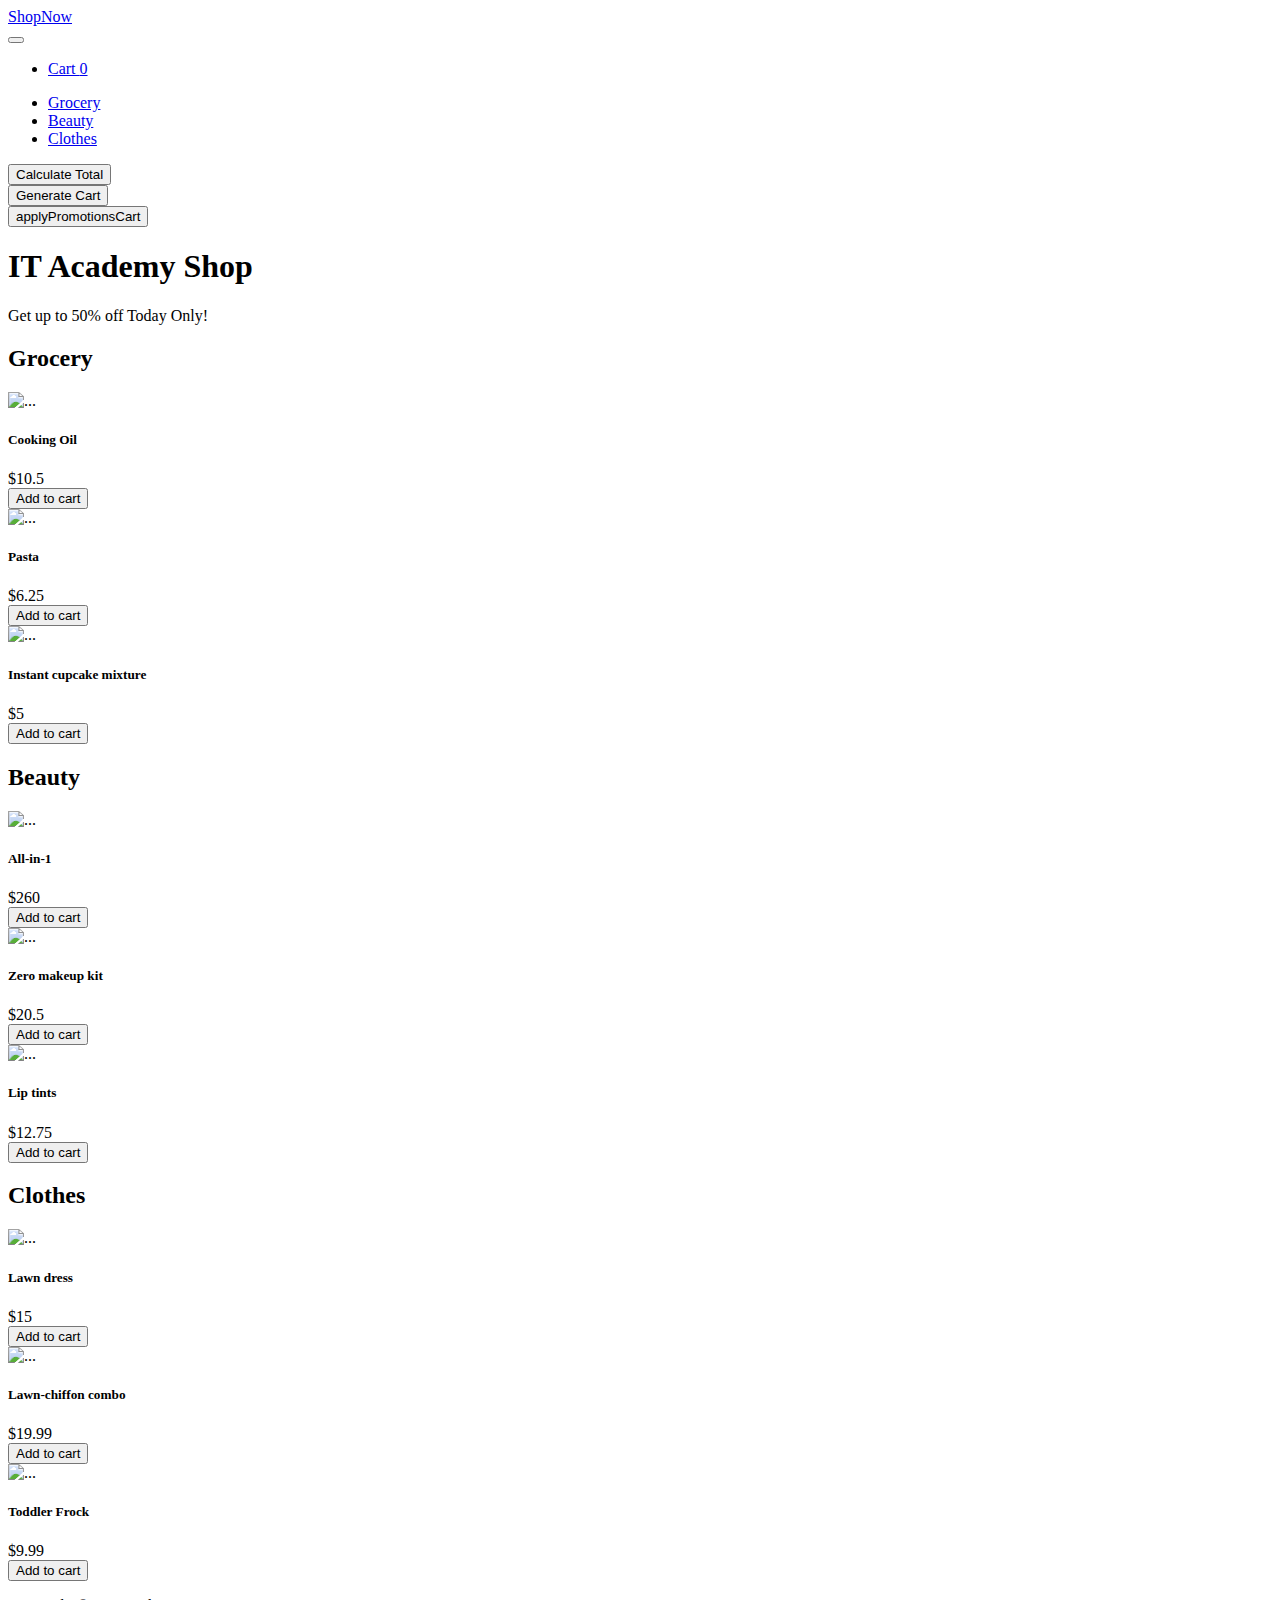
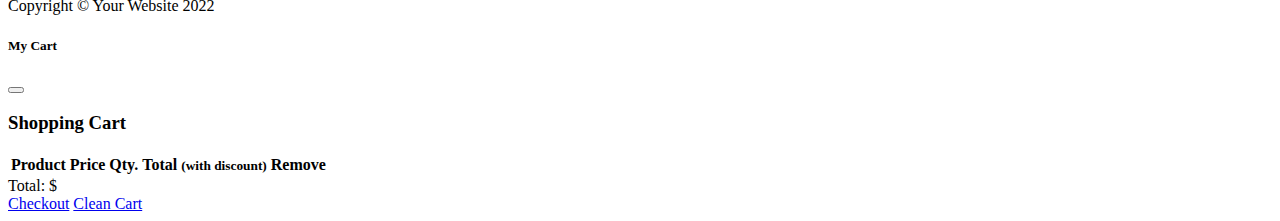
==== index.html @ c99082d1 "Exercici 1" ====
<!DOCTYPE html>
<html lang="en">
  <head>
    <meta charset="utf-8" />
    <meta
      name="viewport"
      content="width=device-width, initial-scale=1, shrink-to-fit=no"
    />
    <meta name="description" content="" />
    <meta name="author" content="" />
    <title>ShopNow</title>
    <!-- Favicon-->
    <link rel="icon" type="image/x-icon" href="images/favicon.ico" />
    <link
      href="https://cdn.jsdelivr.net/npm/bootstrap@5.1.3/dist/css/bootstrap.min.css"
      rel="stylesheet"
      integrity="sha384-1BmE4kWBq78iYhFldvKuhfTAU6auU8tT94WrHftjDbrCEXSU1oBoqyl2QvZ6jIW3"
      crossorigin="anonymous"
    />

    <!-- Bootstrap icons-->
    <link
      rel="stylesheet"
      href="https://use.fontawesome.com/releases/v5.8.1/css/all.css"
      integrity="sha384-50oBUHEmvpQ+1lW4y57PTFmhCaXp0ML5d60M1M7uH2+nqUivzIebhndOJK28anvf"
      crossorigin="anonymous"
    />
    <!-- Core theme CSS (includes Bootstrap)-->
  </head>
  <body
    data-bs-spy="scroll"
    data-bs-target="#navbar-example2"
    data-bs-offset="50"
  >
    <!-- Navigation-->
    <nav
      class="navbar py-3 py-lg-0 navbar-light bg-light navbar-expand-lg"
      id="navbar-example2"
    >
      <div class="container d-flex">
        <a class="navbar-brand" href="#!">ShopNow</a>
        <div class="d-flex flex-row order-lg-last align-items-center">
          <button
            type="button"
            class="navbar-toggler order-last collapsed"
            data-bs-toggle="collapse"
            data-bs-target="#navbar"
            aria-expanded="false"
            aria-controls="navbar"
          >
            <span class="navbar-toggler-icon"></span>
          </button>
          <ul
            class="navbar-nav me-3 me-lg-0 d-flex flex-row align-items-center"
          >
            <li class="dropdown search-dropdown nav-item py-lg-3">
              <a
                href="javascript:void(0)"
                class="btn btn-outline-dark flex-center"
                type="button"
                data-bs-toggle="modal"
                data-bs-target="#cartModal"
                onclick="open_modal()"
                data-bs-auto-close="outside"
              >
                <i class="fas fa-shopping-cart me-1"></i> Cart
                <span
                  class="badge bg-dark text-white ms-1 rounded-pill"
                  id="count_product"
                  >0</span
                >
              </a>
            </li>
          </ul>
        </div>

        <div id="navbar" class="navbar-collapse collapse">
          <ul class="navbar-nav me-auto mb-4 mb-lg-0 ms-lg-5">
            <li class="nav-item">
              <a class="nav-link" href="#grocery"
                ><i class="fas fa-shopping-basket"></i> Grocery</a
              >
            </li>
            <li class="nav-item">
              <a class="nav-link" href="#beauty"
                ><i class="fas fa-heart"></i> Beauty</a
              >
            </li>
            <li class="nav-item">
              <a class="nav-link" href="#clothes"
                ><i class="fas fa-tshirt"></i> Clothes</a
              >
            </li>
          </ul>
          <div class="card-footer p-4 pt-4 pe-1 border-top-0 bg-transparent">
            <div class="text-center">
              <button
                type="button"
                onclick="calculateTotal(cartList)"
                class="btn btn-outline-danger"
              >
                Calculate Total
              </button>
            </div>
          </div>
          <div class="card-footer p-4 pt-4 pe-1 border-top-0 bg-transparent">
            <div class="text-center">
              <button
                type="button"
                onclick="generateCart(cartList)"
                class="btn btn-outline-secondary"
              >
                Generate Cart
              </button>
            </div>
          </div>
          <div class="card-footer p-4 pt-4 pe-5 border-top-0 bg-transparent">
            <div class="text-center">
              <button
                type="button"
                onclick="applyPromotionsCart(cart, products)"
                class="btn btn-outline-secondary"
              >
                applyPromotionsCart
              </button>
            </div>
          </div>
        </div>
      </div>
    </nav>

    <!-- Header-->
    <header class="bg-dark py-5">
      <div class="container px-4 px-lg-5 my-5">
        <div class="text-center text-white">
          <h1 class="display-4 fw-bolder">IT Academy Shop</h1>
          <p class="lead fw-normal text-white-50 mb-0">
            Get up to 50% off Today Only!
          </p>
        </div>
      </div>
    </header>
    <!-- Section-->
    <section class="pt-5" id="grocery">
      <h2 class="text-center">
        <i class="fas fa-shopping-basket pe-3"></i>Grocery
      </h2>
      <div class="container px-4 px-lg-5 mt-5">
        <div
          class="row gx-4 gx-lg-5 row-cols-2 row-cols-md-3 row-cols-xl-4 justify-content-center"
        >
          <div class="col mb-5">
            <div class="card h-100">
              <img class="card-img-top" src="./images/product.svg" alt="..." />
              <div class="card-body p-4">
                <div class="text-center">
                  <h5 class="fw-bolder">Cooking Oil</h5>
                  $10.5
                </div>
              </div>
              <div class="card-footer p-4 pt-0 border-top-0 bg-transparent">
                <div class="text-center">
                  <button
                    type="button"
                    onclick="buy(1)"
                    class="btn btn-outline-dark"
                  >
                    Add to cart
                  </button>
                </div>
              </div>
            </div>
          </div>
          <div class="col mb-5">
            <div class="card h-100">
              <img class="card-img-top" src="./images/product.svg" alt="..." />
              <div class="card-body p-4">
                <div class="text-center">
                  <h5 class="fw-bolder">Pasta</h5>
                  $6.25
                </div>
              </div>
              <div class="card-footer p-4 pt-0 border-top-0 bg-transparent">
                <div class="text-center">
                  <button
                    type="button"
                    onclick="buy(2)"
                    class="btn btn-outline-dark"
                  >
                    Add to cart
                  </button>
                </div>
              </div>
            </div>
          </div>
          <div class="col mb-5">
            <div class="card h-100">
              <img class="card-img-top" src="./images/product.svg" alt="..." />
              <div class="card-body p-4">
                <div class="text-center">
                  <h5 class="fw-bolder">Instant cupcake mixture</h5>
                  $5
                </div>
              </div>
              <div class="card-footer p-4 pt-0 border-top-0 bg-transparent">
                <div class="text-center">
                  <button
                    type="button"
                    onclick="buy(3)"
                    class="btn btn-outline-dark"
                  >
                    Add to cart
                  </button>
                </div>
              </div>
            </div>
          </div>
        </div>
      </div>
    </section>
    <section class="pt-5" id="beauty">
      <h2 class="text-center"><i class="fas fa-heart pe-3"></i>Beauty</h2>
      <div class="container px-4 px-lg-5 mt-5">
        <div
          class="row gx-4 gx-lg-5 row-cols-2 row-cols-md-3 row-cols-xl-4 justify-content-center"
        >
          <div class="col mb-5">
            <div class="card h-100">
              <img class="card-img-top" src="./images/product.svg" alt="..." />
              <div class="card-body p-4">
                <div class="text-center">
                  <h5 class="fw-bolder">All-in-1</h5>
                  $260
                </div>
              </div>
              <div class="card-footer p-4 pt-0 border-top-0 bg-transparent">
                <div class="text-center">
                  <button
                    type="button"
                    onclick="buy(4)"
                    class="btn btn-outline-dark"
                  >
                    Add to cart
                  </button>
                </div>
              </div>
            </div>
          </div>
          <div class="col mb-5">
            <div class="card h-100">
              <img class="card-img-top" src="./images/product.svg" alt="..." />
              <div class="card-body p-4">
                <div class="text-center">
                  <h5 class="fw-bolder">Zero makeup kit</h5>
                  $20.5
                </div>
              </div>
              <div class="card-footer p-4 pt-0 border-top-0 bg-transparent">
                <div class="text-center">
                  <button
                    type="button"
                    onclick="buy(5)"
                    class="btn btn-outline-dark"
                  >
                    Add to cart
                  </button>
                </div>
              </div>
            </div>
          </div>
          <div class="col mb-5">
            <div class="card h-100">
              <img class="card-img-top" src="./images/product.svg" alt="..." />
              <div class="card-body p-4">
                <div class="text-center">
                  <h5 class="fw-bolder">Lip tints</h5>
                  $12.75
                </div>
              </div>
              <div class="card-footer p-4 pt-0 border-top-0 bg-transparent">
                <div class="text-center">
                  <button
                    type="button"
                    onclick="buy(6)"
                    class="btn btn-outline-dark"
                  >
                    Add to cart
                  </button>
                </div>
              </div>
            </div>
          </div>
        </div>
      </div>
    </section>
    <section class="pt-5" id="clothes">
      <h2 class="text-center"><i class="fas fa-tshirt pe-3"></i>Clothes</h2>
      <div class="container px-4 px-lg-5 mt-5">
        <div
          class="row gx-4 gx-lg-5 row-cols-2 row-cols-md-3 row-cols-xl-4 justify-content-center"
        >
          <div class="col mb-5">
            <div class="card h-100">
              <img class="card-img-top" src="./images/product.svg" alt="..." />
              <div class="card-body p-4">
                <div class="text-center">
                  <h5 class="fw-bolder">Lawn dress</h5>
                  $15
                </div>
              </div>
              <div class="card-footer p-4 pt-0 border-top-0 bg-transparent">
                <div class="text-center">
                  <button
                    type="button"
                    onclick="buy(7)"
                    class="btn btn-outline-dark"
                  >
                    Add to cart
                  </button>
                </div>
              </div>
            </div>
          </div>
          <div class="col mb-5">
            <div class="card h-100">
              <img class="card-img-top" src="./images/product.svg" alt="..." />
              <div class="card-body p-4">
                <div class="text-center">
                  <h5 class="fw-bolder">Lawn-chiffon combo</h5>
                  $19.99
                </div>
              </div>
              <div class="card-footer p-4 pt-0 border-top-0 bg-transparent">
                <div class="text-center">
                  <button
                    type="button"
                    onclick="buy(8)"
                    class="btn btn-outline-dark"
                  >
                    Add to cart
                  </button>
                </div>
              </div>
            </div>
          </div>
          <div class="col mb-5">
            <div class="card h-100">
              <img class="card-img-top" src="./images/product.svg" alt="..." />
              <div class="card-body p-4">
                <div class="text-center">
                  <h5 class="fw-bolder">Toddler Frock</h5>
                  $9.99
                </div>
              </div>
              <div class="card-footer p-4 pt-0 border-top-0 bg-transparent">
                <div class="text-center">
                  <button
                    type="button"
                    onclick="buy(9)"
                    class="btn btn-outline-dark"
                  >
                    Add to cart
                  </button>
                </div>
              </div>
            </div>
          </div>
        </div>
      </div>
    </section>

    <!-- Footer-->
    <footer class="py-3 bg-dark">
      <div class="container">
        <p class="m-0 text-center text-white">
          Copyright &copy; Your Website 2022
        </p>
      </div>
    </footer>

    <div
      class="modal fade"
      id="cartModal"
      tabindex="-1"
      aria-labelledby="exampleModalLabel"
      aria-hidden="true"
    >
      <div class="modal-dialog">
        <div class="modal-content">
          <div class="modal-header">
            <h5 class="modal-title" id="exampleModalLabel">
              <i class="fas fa-cart-arrow-down"></i> My Cart
            </h5>
            <button
              type="button"
              class="btn-close"
              data-bs-dismiss="modal"
              aria-label="Close"
            ></button>
          </div>
          <div class="modal-body">
            <h3 class="text-center bill px-5">Shopping Cart</h3>
            <table class="table">
              <thead>
                <tr>
                  <th scope="col">Product</th>
                  <th scope="col">Price</th>
                  <th scope="col">Qty.</th>
                  <th scope="col">Total <small>(with discount)</small></th>
                  <th scope="col">Remove</th>
                </tr>
              </thead>
              <tbody id="cart_list"></tbody>
            </table>

            <div class="text-center fs-3">
              Total: $<span id="total_price"></span>
            </div>
            <div class="text-center">
              <a href="checkout.html" class="btn btn-primary m-3">Checkout</a>
              <a
                href="javascript:void(0)"
                onclick="cleanCart(cartList)"
                class="btn btn-primary m-3"
                >Clean Cart</a
              >
            </div>
          </div>
        </div>
      </div>
    </div>

    <!-- Bootstrap core JS-->
    <script
      src="https://cdn.jsdelivr.net/npm/bootstrap@5.1.3/dist/js/bootstrap.bundle.min.js"
      integrity="sha384-ka7Sk0Gln4gmtz2MlQnikT1wXgYsOg+OMhuP+IlRH9sENBO0LRn5q+8nbTov4+1p"
      crossorigin="anonymous"
    ></script>

    <!-- Core theme JS-->
    <script src="js/shop.js"></script>
    <script src="js/checkout.js"></script>
  </body>
</html>
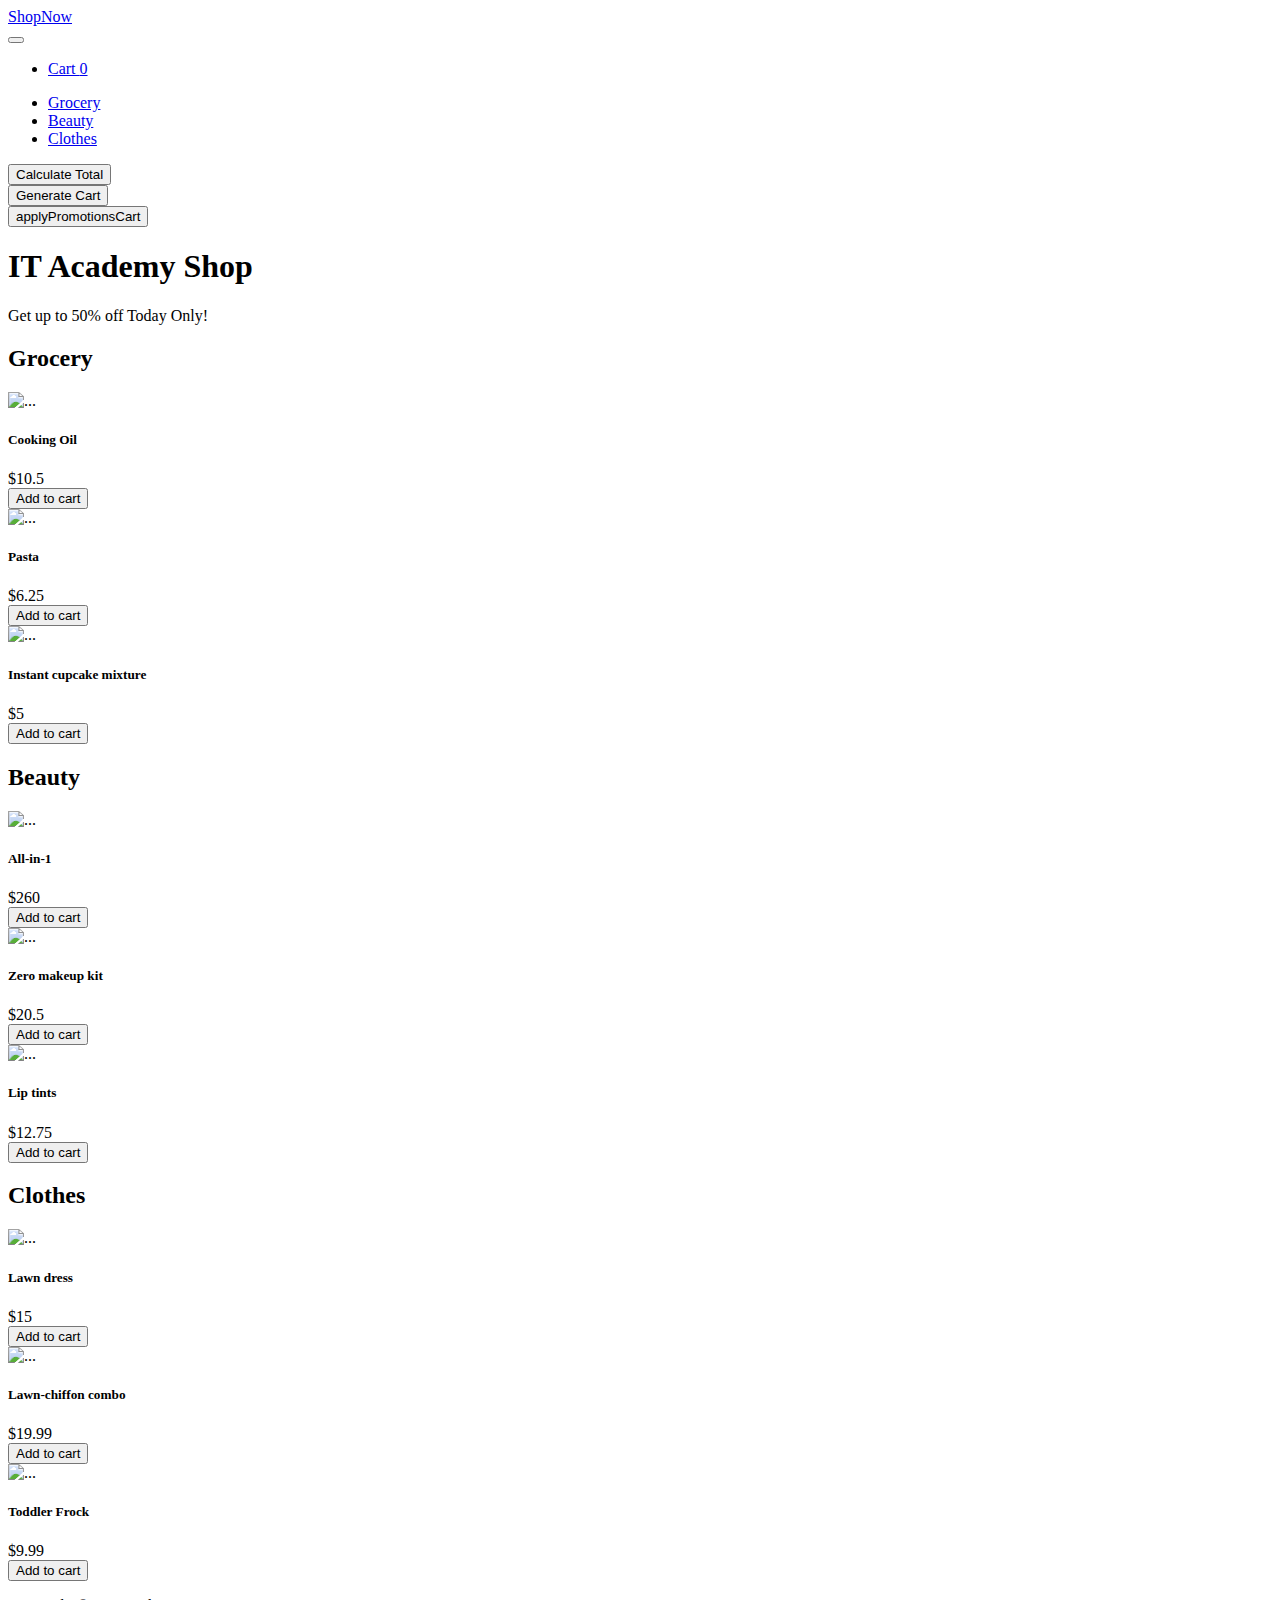
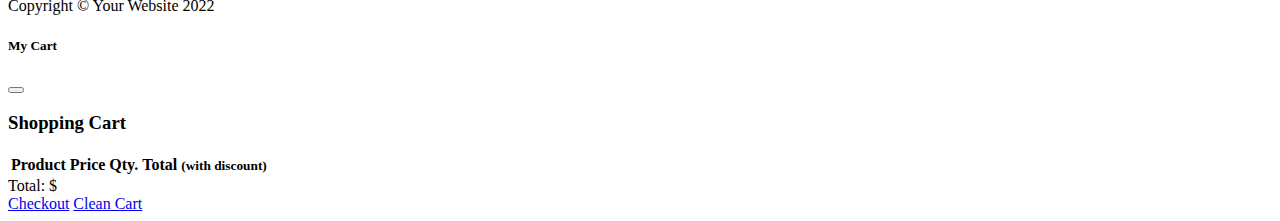
==== commit cbd4cbae: "Exercici 6" ====
--- a/index.html
+++ b/index.html
@@ -118,7 +118,7 @@
             <div class="text-center">
               <button
                 type="button"
-                onclick="applyPromotionsCart(cart, products)"
+                onclick="applyPromotionsCart(cart)"
                 class="btn btn-outline-secondary"
               >
                 applyPromotionsCart
@@ -407,7 +407,6 @@
                   <th scope="col">Price</th>
                   <th scope="col">Qty.</th>
                   <th scope="col">Total <small>(with discount)</small></th>
-                  <th scope="col">Remove</th>
                 </tr>
               </thead>
               <tbody id="cart_list"></tbody>
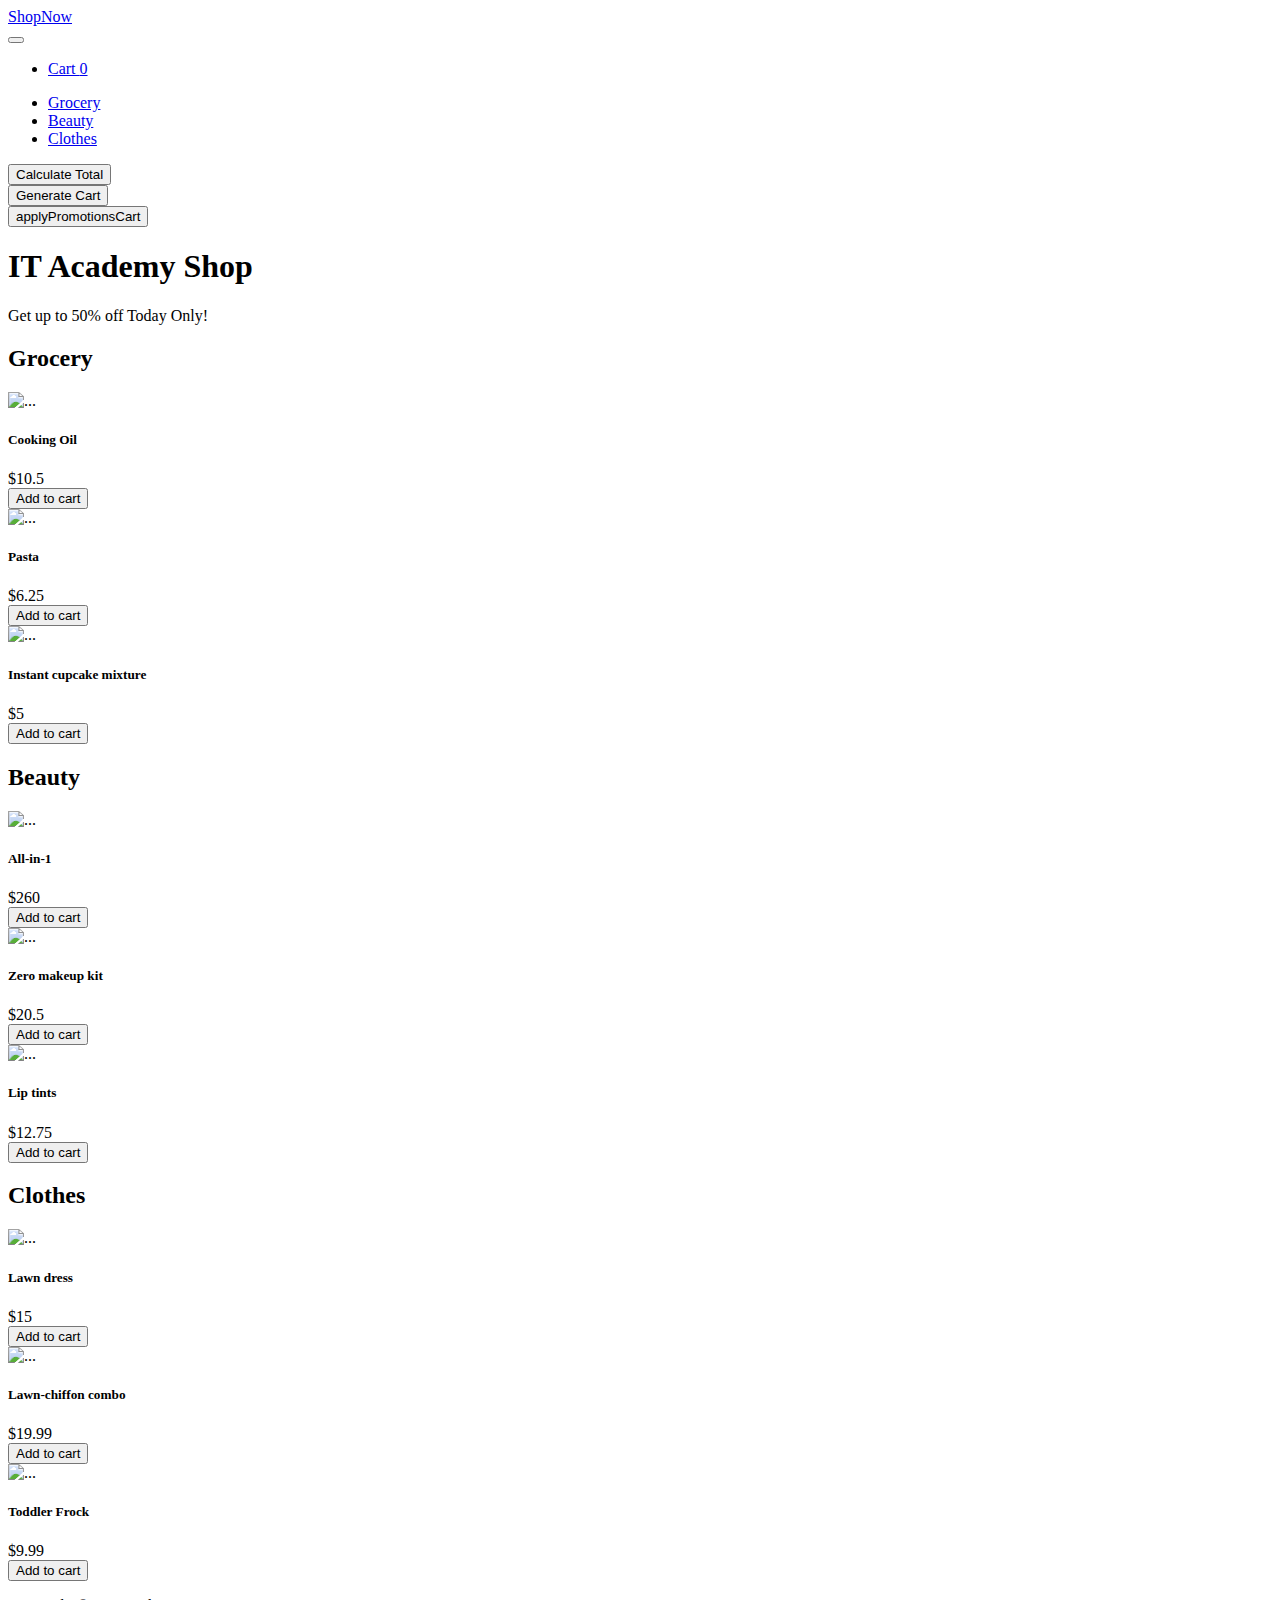
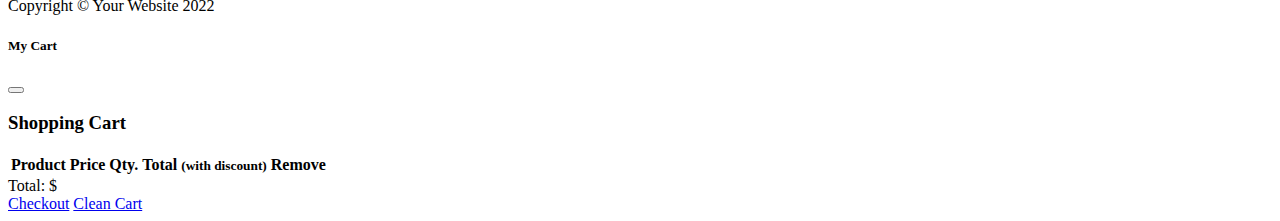
==== commit 9256f435: "Exercici 8" ====
--- a/index.html
+++ b/index.html
@@ -162,7 +162,7 @@
                 <div class="text-center">
                   <button
                     type="button"
-                    onclick="buy(1)"
+                    onclick="addToCart(1)"
                     class="btn btn-outline-dark"
                   >
                     Add to cart
@@ -184,7 +184,7 @@
                 <div class="text-center">
                   <button
                     type="button"
-                    onclick="buy(2)"
+                    onclick="addToCart(2)"
                     class="btn btn-outline-dark"
                   >
                     Add to cart
@@ -206,7 +206,7 @@
                 <div class="text-center">
                   <button
                     type="button"
-                    onclick="buy(3)"
+                    onclick="addToCart(3)"
                     class="btn btn-outline-dark"
                   >
                     Add to cart
@@ -237,7 +237,7 @@
                 <div class="text-center">
                   <button
                     type="button"
-                    onclick="buy(4)"
+                    onclick="addToCart(4)"
                     class="btn btn-outline-dark"
                   >
                     Add to cart
@@ -259,7 +259,7 @@
                 <div class="text-center">
                   <button
                     type="button"
-                    onclick="buy(5)"
+                    onclick="addToCart(5)"
                     class="btn btn-outline-dark"
                   >
                     Add to cart
@@ -281,7 +281,7 @@
                 <div class="text-center">
                   <button
                     type="button"
-                    onclick="buy(6)"
+                    onclick="addToCart(6)"
                     class="btn btn-outline-dark"
                   >
                     Add to cart
@@ -312,7 +312,7 @@
                 <div class="text-center">
                   <button
                     type="button"
-                    onclick="buy(7)"
+                    onclick="addToCart(7)"
                     class="btn btn-outline-dark"
                   >
                     Add to cart
@@ -334,7 +334,7 @@
                 <div class="text-center">
                   <button
                     type="button"
-                    onclick="buy(8)"
+                    onclick="addToCart(8)"
                     class="btn btn-outline-dark"
                   >
                     Add to cart
@@ -356,7 +356,7 @@
                 <div class="text-center">
                   <button
                     type="button"
-                    onclick="buy(9)"
+                    onclick="addToCart(9)"
                     class="btn btn-outline-dark"
                   >
                     Add to cart
@@ -407,6 +407,7 @@
                   <th scope="col">Price</th>
                   <th scope="col">Qty.</th>
                   <th scope="col">Total <small>(with discount)</small></th>
+                  <th scope="col">Remove</th>
                 </tr>
               </thead>
               <tbody id="cart_list"></tbody>
